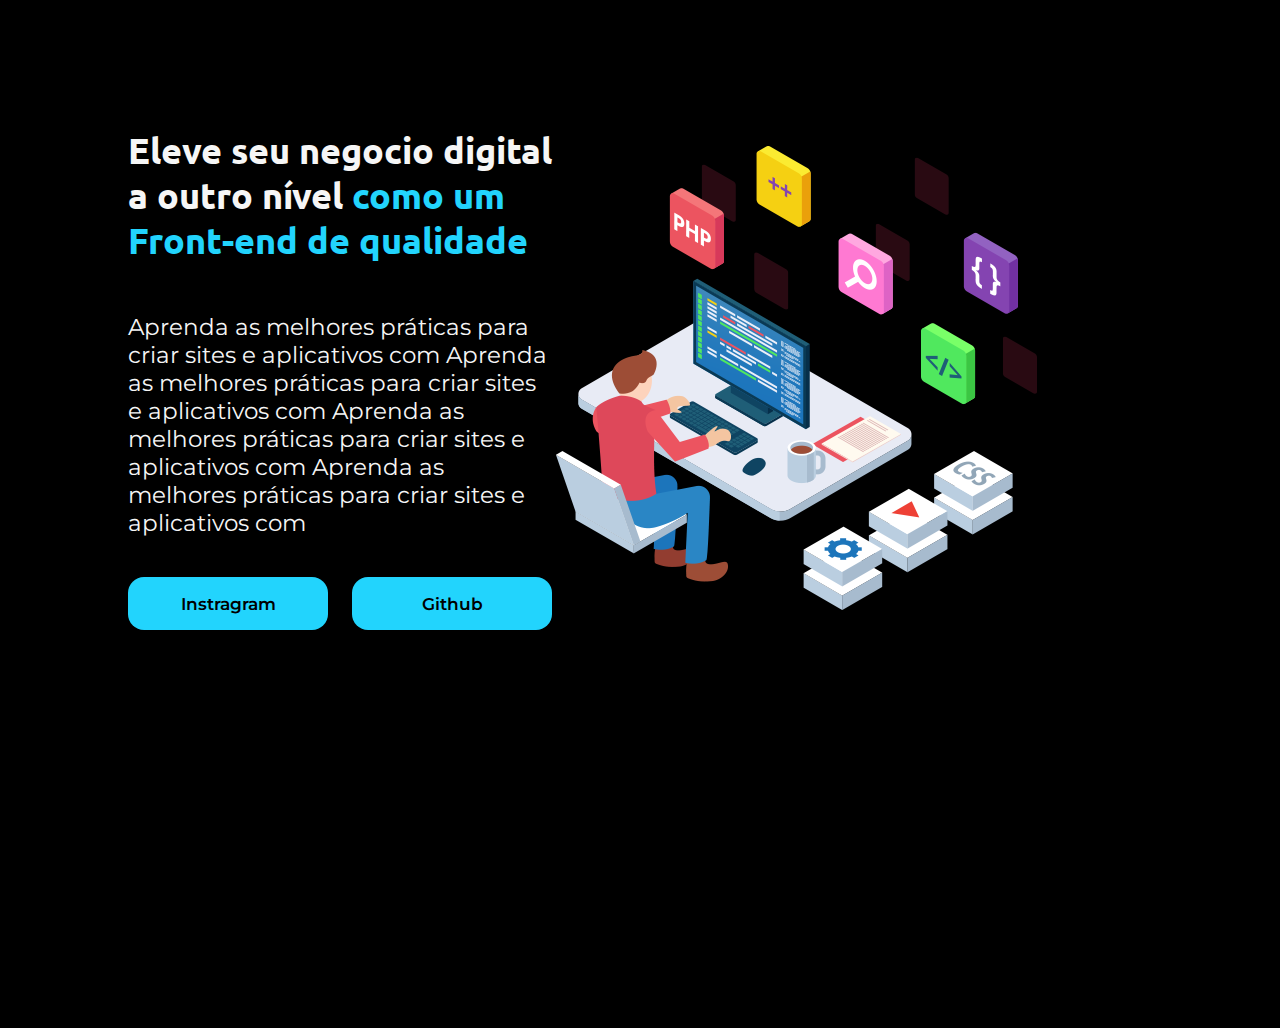
==== introducaoHTMLeCSS/html-css/index.htm @ fba9faf1 "introdução ao HTML e CSS" ====
<!DOCTYPE html>
<html lang="pt-br">
<head>
	<link rel="stylesheet" href="index.css">
	<link rel="stylesheet" href="reset.css">
	<meta charset="UTF-8">
	<meta http-equiv="X-UA-Compatible" content="IE=edge">
	<meta name="viewport" content="width=device-width, initial-scale=1.0">
	<title>Document</title>
</head>
<body>

	<header></header>
	<main class="apresentacao">
			<section class="apresentacao_conteudo">
			<h1 class="apresentacao_conteudo_titulo">Eleve seu negocio digital
				a outro nível
				<strong class="titulo-destaque">como um Front-end de qualidade</strong>
			</h1>
			<p class="apresentacao_conteudo_texto">
				Aprenda as melhores práticas para criar sites e aplicativos com
				Aprenda as melhores práticas para criar sites e aplicativos com
				Aprenda as melhores práticas para criar sites e aplicativos com
				Aprenda as melhores práticas para criar sites e aplicativos com
			</p>
			<!--Botão-->
			<div class="apresentacao_links">
				<a class="bottom-link" href="https://www.instagram.com/wasselucas/">Instragram</a>
				<a class="bottom-link" href="https://github.com/WasseLucas">Github</a>		
			</div>
		</section>
		<img src="OSM-dev-top-updated-img.png" alt="dev">
	</main>	
</body>
</html>
---- introducaoHTMLeCSS/html-css/index.css ----
@import url('https://fonts.googleapis.com/css2?family=Montserrat:ital,wght@0,400;1,600&family=Ubuntu&display=swap');body{
	height: 100vh;
	background-color: black;
	color: #F6F6F6;
	box-sizing: border-box;
}

.titulo-destaque {
	color: #22D4FD;
}

.apresentacao{
	margin: 10%;
	display: flex;
	align-items: center;
	justify-content: space-between;
}

.apresentacao_conteudo{
	width: 620px;
	display: flex;
	flex-direction: column;
	gap:40px;
}

.apresentacao_conteudo_titulo{
	font-size: 36px;
	font-family: 'Ubuntu', sans-serif;
	margin-bottom: 10px;
}

.apresentacao_conteudo_texto{
	font-size: 23px;
	font-family: 'Montserrat', sans-serif;
}

.apresentacao_links{
	display: flex;
	justify-content: space-between;
}

.bottom-link{
	background-color:#22D4FD ;
	width: 200px;
	text-align: center;
	padding: 16.5px 0;
	border-radius: 16px;
	font-size: 17px;
	font-weight: 600;
	cursor: pointer;
	text-decoration:none;
	color: #000000;
	font-family: 'Montserrat', sans-serif;
}
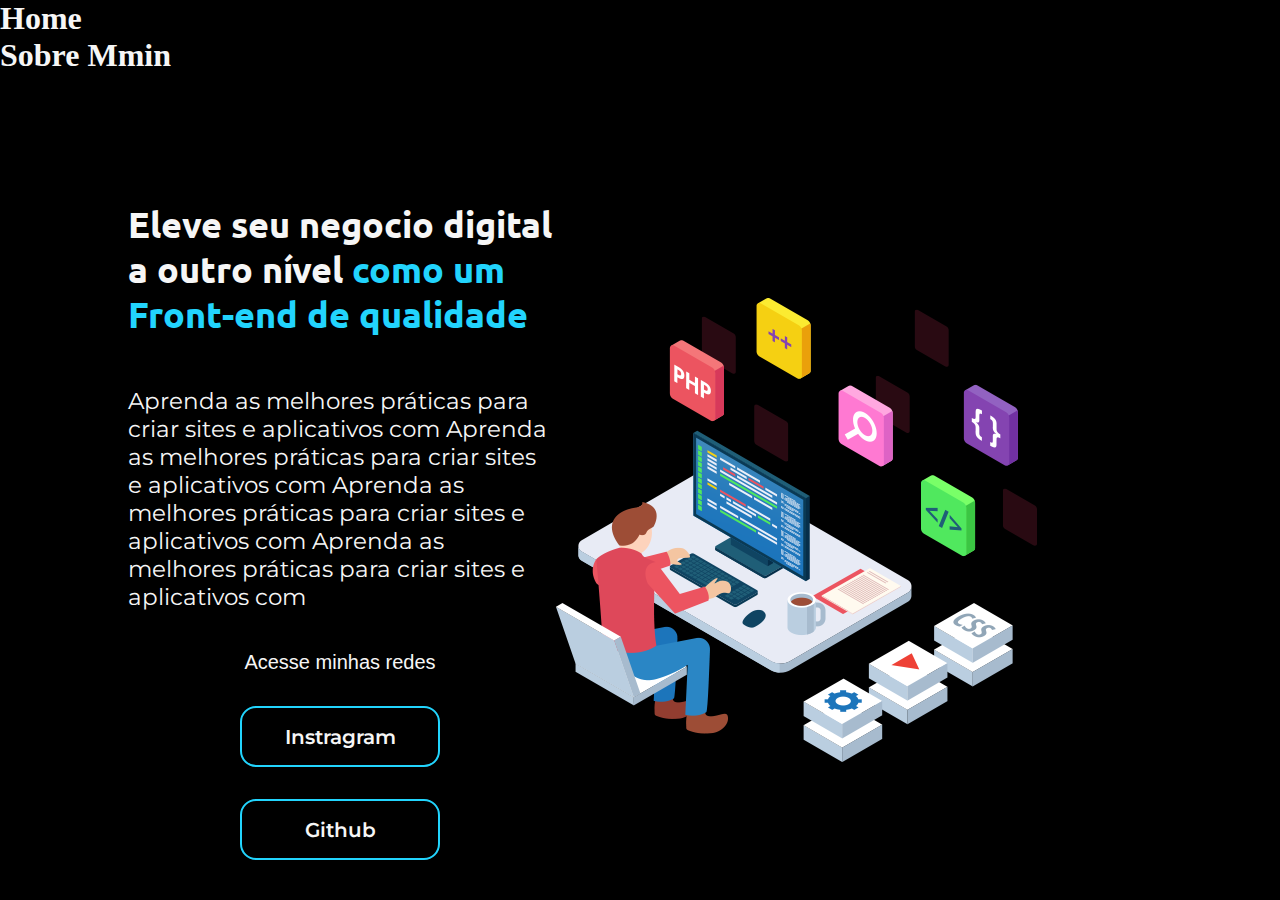
==== commit 21ad77dc: "introdução ao HTML e CSS" ====
--- a/introducaoHTMLeCSS/html-css/index.htm
+++ b/introducaoHTMLeCSS/html-css/index.htm
@@ -10,7 +10,10 @@
 </head>
 <body>
 
-	<header></header>
+	<header>
+		<h1>Home</h1>
+		<h1>Sobre Mmin</h1>
+	</header>
 	<main class="apresentacao">
 			<section class="apresentacao_conteudo">
 			<h1 class="apresentacao_conteudo_titulo">Eleve seu negocio digital
@@ -25,9 +28,11 @@
 			</p>
 			<!--Botão-->
 			<div class="apresentacao_links">
+				<h2 class="apresentacao__links__subtitulo">Acesse minhas redes</h2>
 				<a class="bottom-link" href="https://www.instagram.com/wasselucas/">Instragram</a>
 				<a class="bottom-link" href="https://github.com/WasseLucas">Github</a>		
 			</div>
+			<!---->
 		</section>
 		<img src="OSM-dev-top-updated-img.png" alt="dev">
 	</main>	
--- a/introducaoHTMLeCSS/html-css/index.css
+++ b/introducaoHTMLeCSS/html-css/index.css
@@ -37,19 +37,31 @@
 
 .apresentacao_links{
 	display: flex;
+	align-items: center;
+	flex-direction: column;
 	justify-content: space-between;
+	gap: 32px;
+
+}
+
+.apresentacao__links__subtitulo{
+	font-family: 'krona One',sans-serif;
+	font-weight: 400;
+	font-size: 20px;
 }
 
 .bottom-link{
-	background-color:#22D4FD ;
+	/* background-color:#22D4FD ; */
+
 	width: 200px;
 	text-align: center;
 	padding: 16.5px 0;
 	border-radius: 16px;
-	font-size: 17px;
+	font-size: 20px;
 	font-weight: 600;
 	cursor: pointer;
 	text-decoration:none;
-	color: #000000;
+	color: #f6f6f6;
+	border: 2px solid #22D4FD;
 	font-family: 'Montserrat', sans-serif;
 }